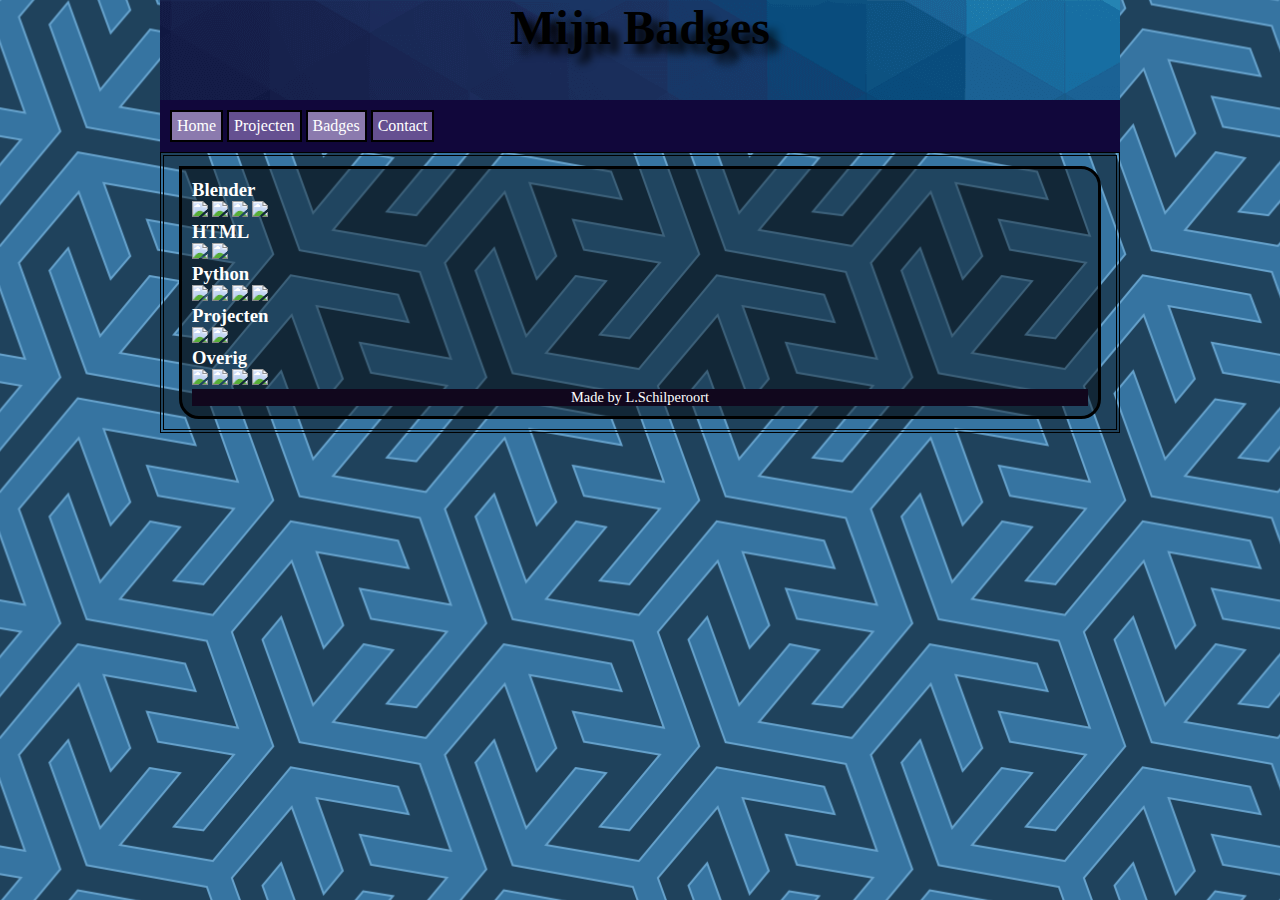
==== Badges.html @ f5f22293 "Alle paginas" ====
<!DOCTYPE html>
<html>
  <head>
    <meta charset="utf-8">
    <link rel="stylesheet" href="css/opmaak.css" type="text/css">
  </head>
  <body>
    <div class="wrapper">
      <header>
      <h1>Mijn Badges</h1>
      </header>
      <nav>
        <ul>
          <li><a href="index.html">Home</a></li>
          <li><a href="Projecten.html">Projecten</a></li>
          <li><a href="Badges.html">Badges</a></li>
          <li><a href="Contacten.html">Contact</a></li>
        </ul>

      </nav>
      <section>
        <article>
        <h3>Blender</h3>
         <img src="Images/Blender0.png" width="150"> <img src="Images/Blender1.png" width="150"> <img src="Images/Blender2.png" width="150"> <img src="Images/blenderAdvanced.png" width="150">
        <h3>HTML</h3>
         <img src="Images/HTML-2.png" width="150"> <img src="Images/HTML-1.png" width="150">
        <h3>Python</h3>
         <img src="Images/Python-0.png" width="150"> <img src="Images/Python-0.png" width="150"> <img src="Images/Python-0.png" width="150"> <img src="Images/Python-0.png" width="150">
       <h3>Projecten</h3>
        <img src="Images/Projectveilig.png" width="150"> <img src="Images/ProjectNextGeneration.png" width="150">
        <h3>Overig</h3>
        <img src="Images/Jokerbadge.png" width="150"> <img src="Images/Javascript.png" width="150"> <img src="Images/embedded.png" width="150"> <img src="Images/Datapresentatie.png" width="150">
      <footer>
        <h3>Made by L.Schilperoort </h3>
      </footer>
    </div>
  </body>
</html>
---- css/opmaak.css ----
*{
  margin: 0px;
  padding: 0px;
}

body {
  background-color: lightblue;
  background: white url('../images/achtergrond.png') repeat;
  color: white;
}

header {
  background: url('../images/background.png');
  width: 960px*2;
  height: 100px;
}

header h1 {
  font-size: 300%;
  color: black;
  text-align: center;
  text-shadow: 9px 9px 9px #000000;
}

ul {
  background-color: rgb(17,7,59) ;
  padding: 10px;
}

ul li:hover {
  background-color: lightblue;
}

ul li {
  background-color: rgb(35,24,88) ;
  padding: 5px;
  border: solid 2px black;
  display: inline-block;
}

ul li:nth-child(even) {
  background-color: #655091;
}

ul li:nth-child(odd) {
  background-color: #8B7AAE;
}

ul li a {
  color: white;
  text-decoration: none;
}

ul li a:hover {
  color: black;
}

section {
padding: 5px;
border: double 4px black;
}

section article {
border: 3px solid black;
border-radius: 0px 20px 20px 20px;
margin: 5px 10px 5px 10px;
padding: 10px;
background-color: rgba(0,0,0,0.4);
}

article h2 {
text-shadow: 0px 9px 9px #000000;
text-decoration-line: underline;
font-family: Verdana, Geneva, sans-serif
}

article p {
 overflow: hidden;
}

footer {
  postion: fixed;
  background-color: rgb(17,7,29);
}

footer h3 {
  text-align: center;
  font-weight: normal;
  font-size: 90%;
}

.wrapper {
  margin: 0 auto 0 auto;
  width: 960px;
}

p{
 font-family: 'Roboto Condensed', sans-serif;
}

.plaatje{
  float: right;
}

.plaatje1{
  float: left;
}


#container {
  display: grid;
  grid-template-columns: 4fr 9fr;
  grid-template-areas: "hoofd hoofd"
                       "menu midden"
                       "voet voet";
}

#bovenbalk {
  grid-area: hoofd;
  height: 50px;
}

#linkerkolom {
  grid-area: menu;
}

#centrum {
  grid-area: midden;

min-height: 425px;

}

#footer {
  grid-area: voet;

min-height: 59px;

}
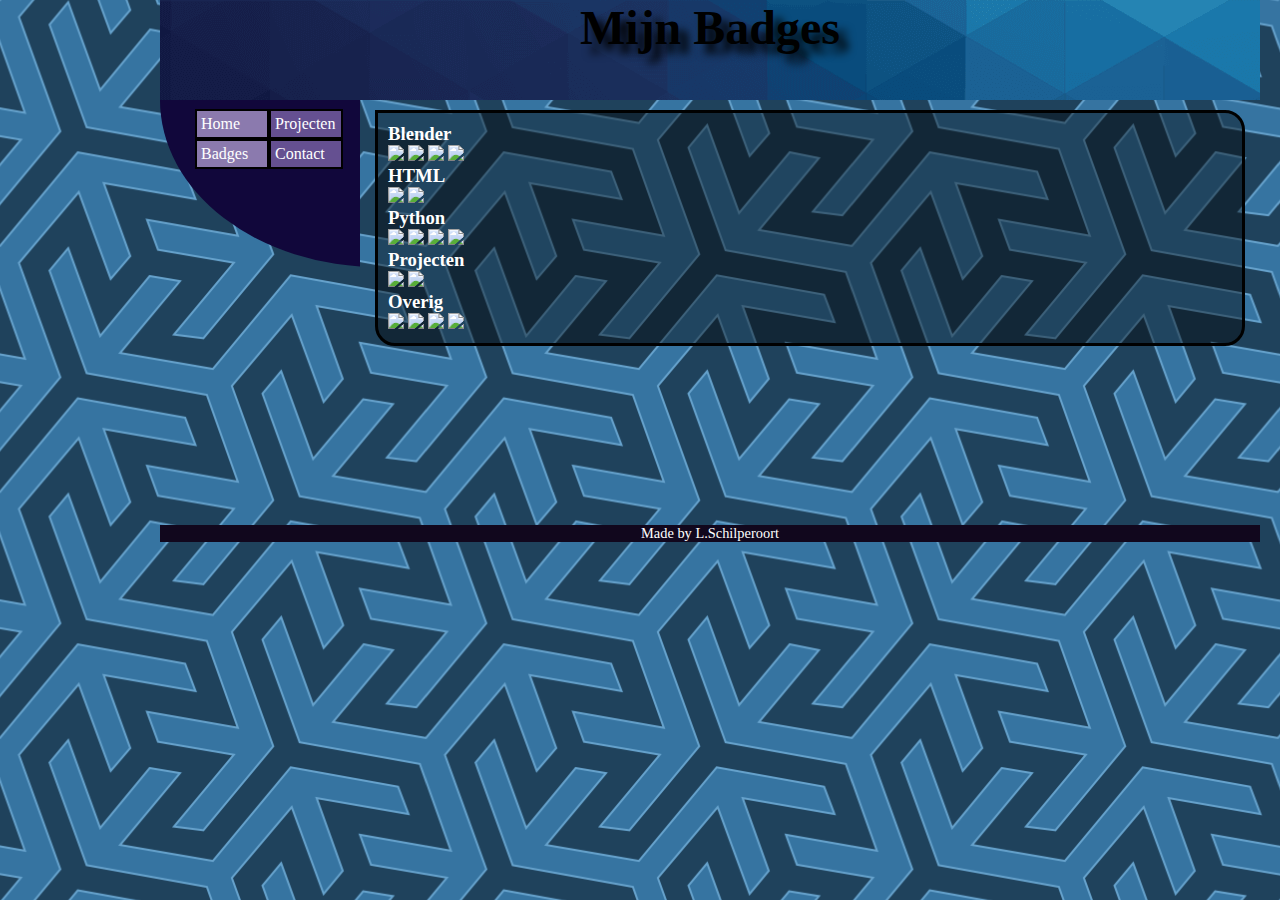
==== commit d5094a37: "Grid layout" ====
--- a/Badges.html
+++ b/Badges.html
@@ -2,38 +2,48 @@
 <!DOCTYPE html>
 <html>
   <head>
+    <meta name="viewport" content="width=device-width, initial-scale=1.0">
     <meta charset="utf-8">
     <link rel="stylesheet" href="css/opmaak.css" type="text/css">
   </head>
   <body>
     <div class="wrapper">
-      <header>
-      <h1>Mijn Badges</h1>
-      </header>
-      <nav>
-        <ul>
-          <li><a href="index.html">Home</a></li>
-          <li><a href="Projecten.html">Projecten</a></li>
-          <li><a href="Badges.html">Badges</a></li>
-          <li><a href="Contacten.html">Contact</a></li>
-        </ul>
-
-      </nav>
-      <section>
-        <article>
-        <h3>Blender</h3>
-         <img src="Images/Blender0.png" width="150"> <img src="Images/Blender1.png" width="150"> <img src="Images/Blender2.png" width="150"> <img src="Images/blenderAdvanced.png" width="150">
-        <h3>HTML</h3>
-         <img src="Images/HTML-2.png" width="150"> <img src="Images/HTML-1.png" width="150">
-        <h3>Python</h3>
-         <img src="Images/Python-0.png" width="150"> <img src="Images/Python-0.png" width="150"> <img src="Images/Python-0.png" width="150"> <img src="Images/Python-0.png" width="150">
-       <h3>Projecten</h3>
-        <img src="Images/Projectveilig.png" width="150"> <img src="Images/ProjectNextGeneration.png" width="150">
-        <h3>Overig</h3>
-        <img src="Images/Jokerbadge.png" width="150"> <img src="Images/Javascript.png" width="150"> <img src="Images/embedded.png" width="150"> <img src="Images/Datapresentatie.png" width="150">
-      <footer>
-        <h3>Made by L.Schilperoort </h3>
-      </footer>
+      <div class="container">
+       <div class= "bovenbalk">
+        <header>
+        <h1>Mijn Badges</h1>
+        </header>
+      </div>
+      <div class= "linkerkolom">
+        <nav>
+          <ul>
+            <li><a href="index.html">Home</a></li>
+            <li><a href="Projecten.html">Projecten</a></li>
+            <li><a href="Badges.html">Badges</a></li>
+            <li><a href="Contacten.html">Contact</a></li>
+          </ul>
+        </nav>
+      </div>
+      <div class="centrum">
+        <section>
+          <article>
+          <h3>Blender</h3>
+           <img src="Images/Blender0.png" width="150"> <img src="Images/Blender1.png" width="150"> <img src="Images/Blender2.png" width="150"> <img src="Images/blenderAdvanced.png" width="150">
+          <h3>HTML</h3>
+           <img src="Images/HTML-2.png" width="150"> <img src="Images/HTML-1.png" width="150">
+          <h3>Python</h3>
+           <img src="Images/Python-0.png" width="150"> <img src="Images/Python-0.png" width="150"> <img src="Images/Python-0.png" width="150"> <img src="Images/Python-0.png" width="150">
+         <h3>Projecten</h3>
+          <img src="Images/Projectveilig.png" width="150"> <img src="Images/ProjectNextGeneration.png" width="150">
+          <h3>Overig</h3>
+          <img src="Images/Jokerbadge.png" width="150"> <img src="Images/Javascript.png" width="150"> <img src="Images/embedded.png" width="150"> <img src="Images/Datapresentatie.png" width="150"></section>
+      </div>
+      <div class="footer">
+        <footer>
+          <h3>Made by L.Schilperoort </h3>
+        </footer>
+      </div>
+      </div>
     </div>
   </body>
 </html>
--- a/css/opmaak.css
+++ b/css/opmaak.css
@@ -6,7 +6,7 @@
 body {
   background-color: lightblue;
   background: white url('../images/achtergrond.png') repeat;
-  color: white;
+  color: white
 }
 
 header {
@@ -22,9 +22,17 @@
   text-shadow: 9px 9px 9px #000000;
 }
 
+
 ul {
   background-color: rgb(17,7,59) ;
-  padding: 10px;
+  padding: 9px;
+  width: 100%;
+  display: flex;
+  height: 149px;
+  border-radius: 0px 0px 0px 100%;
+  flex-wrap: wrap;
+  justify-content: center;
+  align-content: flex-start;
 }
 
 ul li:hover {
@@ -33,9 +41,11 @@
 
 ul li {
   background-color: rgb(35,24,88) ;
-  padding: 5px;
+  padding: 4px;
   border: solid 2px black;
   display: inline-block;
+  padding-right: 3%;
+  width: 60px;
 }
 
 ul li:nth-child(even) {
@@ -57,7 +67,7 @@
 
 section {
 padding: 5px;
-border: double 4px black;
+height: 99%;
 }
 
 section article {
@@ -79,7 +89,7 @@
 }
 
 footer {
-  postion: fixed;
+  width: 100%;
   background-color: rgb(17,7,29);
 }
 
@@ -106,34 +116,61 @@
   float: left;
 }
 
-
-#container {
+.container {
   display: grid;
-  grid-template-columns: 4fr 9fr;
+  grid-template-columns: 200px 900px;
   grid-template-areas: "hoofd hoofd"
                        "menu midden"
                        "voet voet";
 }
 
-#bovenbalk {
+.bovenbalk {
   grid-area: hoofd;
-  height: 50px;
 }
 
-#linkerkolom {
+.linkerkolom {
   grid-area: menu;
+  min-height: 70px;
+  overflow: hidden;
 }
 
-#centrum {
+.centrum {
   grid-area: midden;
 
 min-height: 425px;
 
 }
 
-#footer {
+.footer {
   grid-area: voet;
 
 min-height: 59px;
 
 }
+
+#menuplaatje{
+  width: 89%
+}
+
+@media only screen and (max-width: 320px) {
+   .container {
+     display: block;
+    }
+
+    ul {
+      border-radius: 0px;
+    }
+
+    ul li {
+      width: 100%;
+    }
+
+    header{
+      width: 100%
+    }
+
+}
+
+@media only screen and (min-width: 720px) {
+
+}
